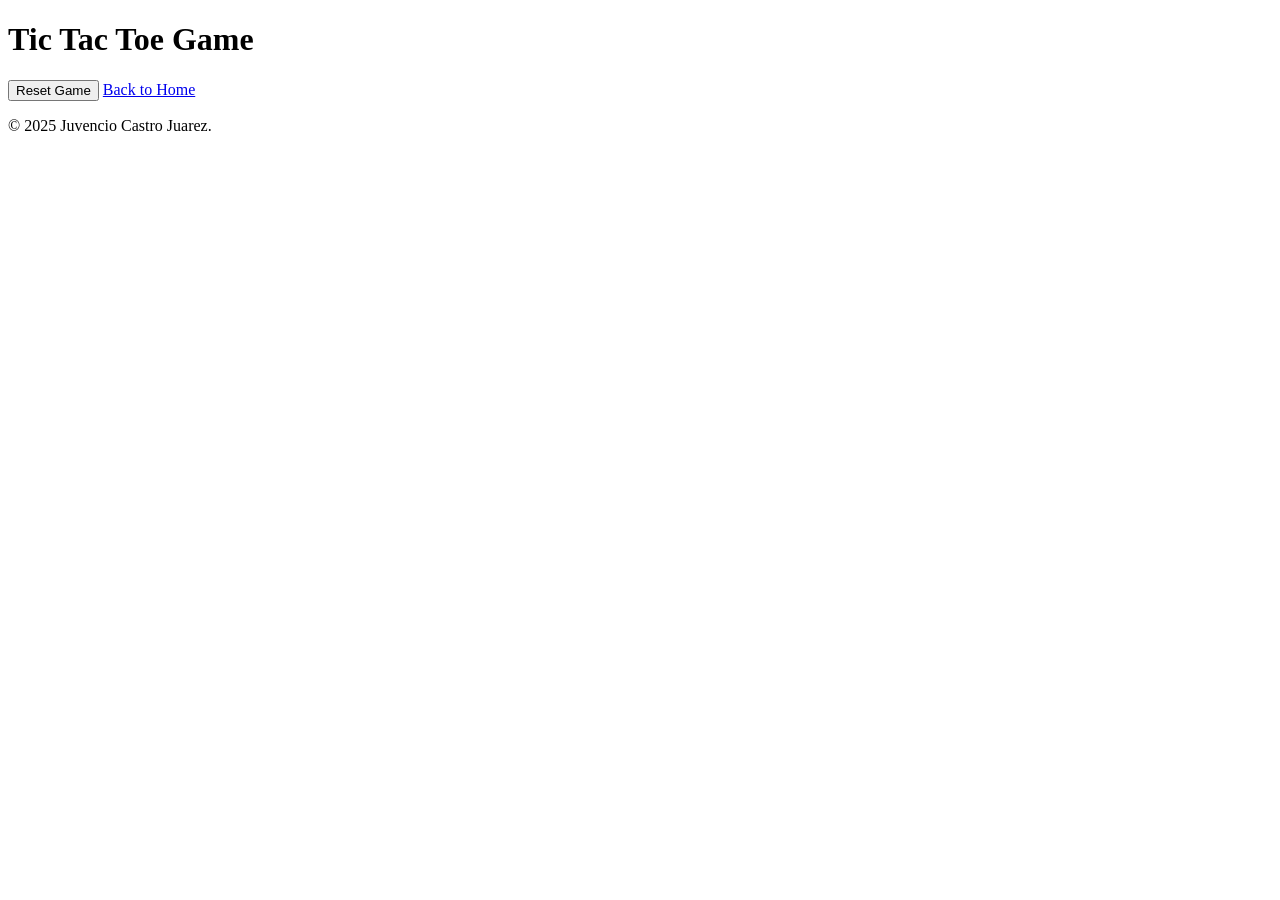
==== game.html @ 308c6cc7 "Added game page that will run the tic tac toe game" ====
<!DOCTYPE html>
<html lang="en">
    <head>
    <meta charset="UTF-8">
    <meta name="viewport" content="width=device-width, initial-scale=1.0">
    <title>Project 1 - CS195 | Tic Tac Toe</title>
    <link rel="stylesheet" href="styles.css">
    </head>
<body class="game page">
    
    <header>
        <h1>Tic Tac Toe Game</h1>
    </header>

    <!-- Main game area -->
    <main>

        <!-- 3x3 Tic Tac Toe board -->
        <div class="board">
            <div class="cell" data-cell></div>
            <div class="cell" data-cell></div>
            <div class="cell" data-cell></div>
            <div class="cell" data-cell></div>
            <div class="cell" data-cell></div>
            <div class="cell" data-cell></div>
            <div class="cell" data-cell></div>
            <div class="cell" data-cell></div>
            <div class="cell" data-cell></div>
        </div>

        <!-- Game control buttons -->
        <button class="restart-button">Reset Game</button>
        <a href="index.html" class="home-button">Back to Home</a>

        <!-- Script for game logic-->
        <script src="script.js"></script>

    </main>

    <footer>
        <p>&copy; 2025 Juvencio Castro Juarez.</p>
    </footer>
    
</body>
</html>
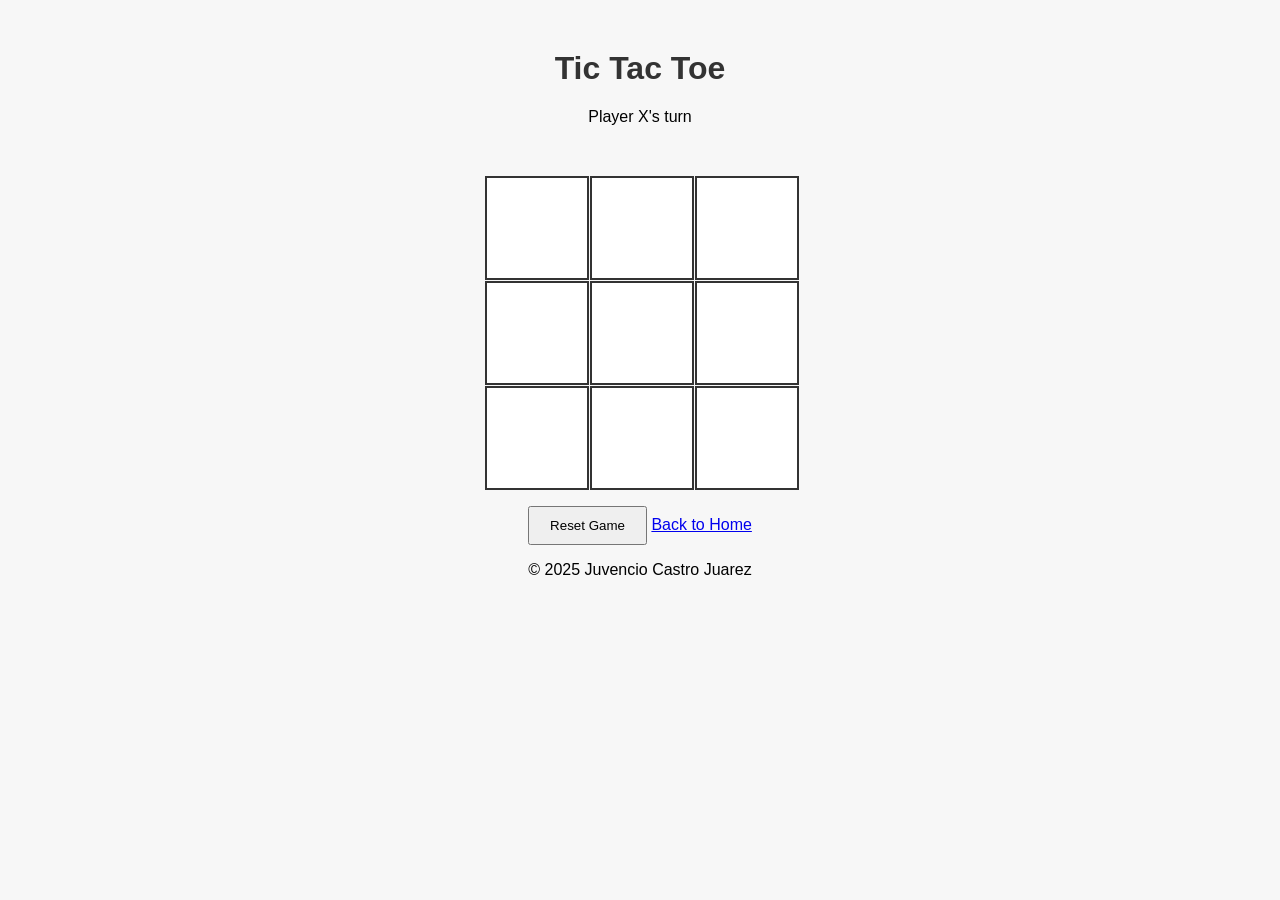
==== commit a808cc39: "finished the logic of the game in javascript" ====
--- a/game.html
+++ b/game.html
@@ -1,45 +1,46 @@
 <!DOCTYPE html>
 <html lang="en">
-    <head>
-    <meta charset="UTF-8">
-    <meta name="viewport" content="width=device-width, initial-scale=1.0">
-    <title>Project 1 - CS195 | Tic Tac Toe</title>
-    <link rel="stylesheet" href="styles.css">
-    </head>
+<head>
+  <meta charset="UTF-8">
+  <meta name="viewport" content="width=device-width, initial-scale=1.0">
+  <title>Project 1 - CS195 | Tic Tac Toe</title>
+  <link rel="stylesheet" href="style.css">
+</head>
 <body class="game page">
-    
-    <header>
-        <h1>Tic Tac Toe Game</h1>
-    </header>
+  
+  <header>
+    <h1>Tic Tac Toe</h1>
+  </header>
 
-    <!-- Main game area -->
-    <main>
+  <main>
+    <!-- Message area -->
+    <div id="message">Player X's turn</div>
 
-        <!-- 3x3 Tic Tac Toe board -->
-        <div class="board">
-            <div class="cell" data-cell></div>
-            <div class="cell" data-cell></div>
-            <div class="cell" data-cell></div>
-            <div class="cell" data-cell></div>
-            <div class="cell" data-cell></div>
-            <div class="cell" data-cell></div>
-            <div class="cell" data-cell></div>
-            <div class="cell" data-cell></div>
-            <div class="cell" data-cell></div>
-        </div>
+    <!-- 3x3 game board -->
+    <div id="board">
+      <div class="cell"></div>
+      <div class="cell"></div>
+      <div class="cell"></div>
+      <div class="cell"></div>
+      <div class="cell"></div>
+      <div class="cell"></div>
+      <div class="cell"></div>
+      <div class="cell"></div>
+      <div class="cell"></div>
+    </div>
 
-        <!-- Game control buttons -->
-        <button class="restart-button">Reset Game</button>
-        <a href="index.html" class="home-button">Back to Home</a>
+    <!-- Game controls -->
+    <div class="controls">
+      <button id="reset">Reset Game</button>
+      <a href="index.html" class="home-button">Back to Home</a>
+    </div>
+  </main>
 
-        <!-- Script for game logic-->
-        <script src="script.js"></script>
+  <footer>
+    <p>&copy; 2025 Juvencio Castro Juarez</p>
+  </footer>
 
-    </main>
-
-    <footer>
-        <p>&copy; 2025 Juvencio Castro Juarez.</p>
-    </footer>
-    
+  <!-- Script for game logic -->
+  <script src="script.js"></script>
 </body>
-</html>+</html>
--- a/style.css
+++ b/style.css
@@ -0,0 +1,67 @@
+body {
+    font-family: Arial, sans-serif;
+    text-align: center;
+    background-color: #f7f7f7;
+    margin: 0;
+    padding: 0;
+}
+
+h1 {
+    color: #333;
+    margin-top: 50px;
+}
+
+/* landing Page */
+.landing.page {
+    display: flex;
+    flex-direction: column;
+    justify-content: center;
+    align-items: center;
+    height: 100vh;
+}
+
+.play-button, home-button {
+    display: inline-block;
+    margin-top: 20px;
+    padding: 10px 20px;
+    background: #333;
+    color: white;
+    border-radius: 8px;
+    text-decoration: none;
+}
+
+.play-button:hover, .home-button:hover {
+    background: #555;
+}
+
+/* game Page */
+#board {
+    display: grid;
+    grid-template-columns: repeat(3, 100px);
+    grid-template-rows: repeat(3, 100px);
+    gap: 5px;
+    justify-content: center;
+    margin-top: 50px;
+}
+
+.cell {
+    width: 100px;
+    height: 100px;
+    background: white;
+    display: flex;
+    justify-content: center;
+    align-items: center;
+    font-size: 48px;
+    cursor: pointer;
+    border: 2px solid #333;
+}
+
+.cell:hover {
+    background: lightgray;
+}
+
+#reset {
+    margin-top: 20px;
+    padding: 10px 20px;
+    cursor: pointer;
+}
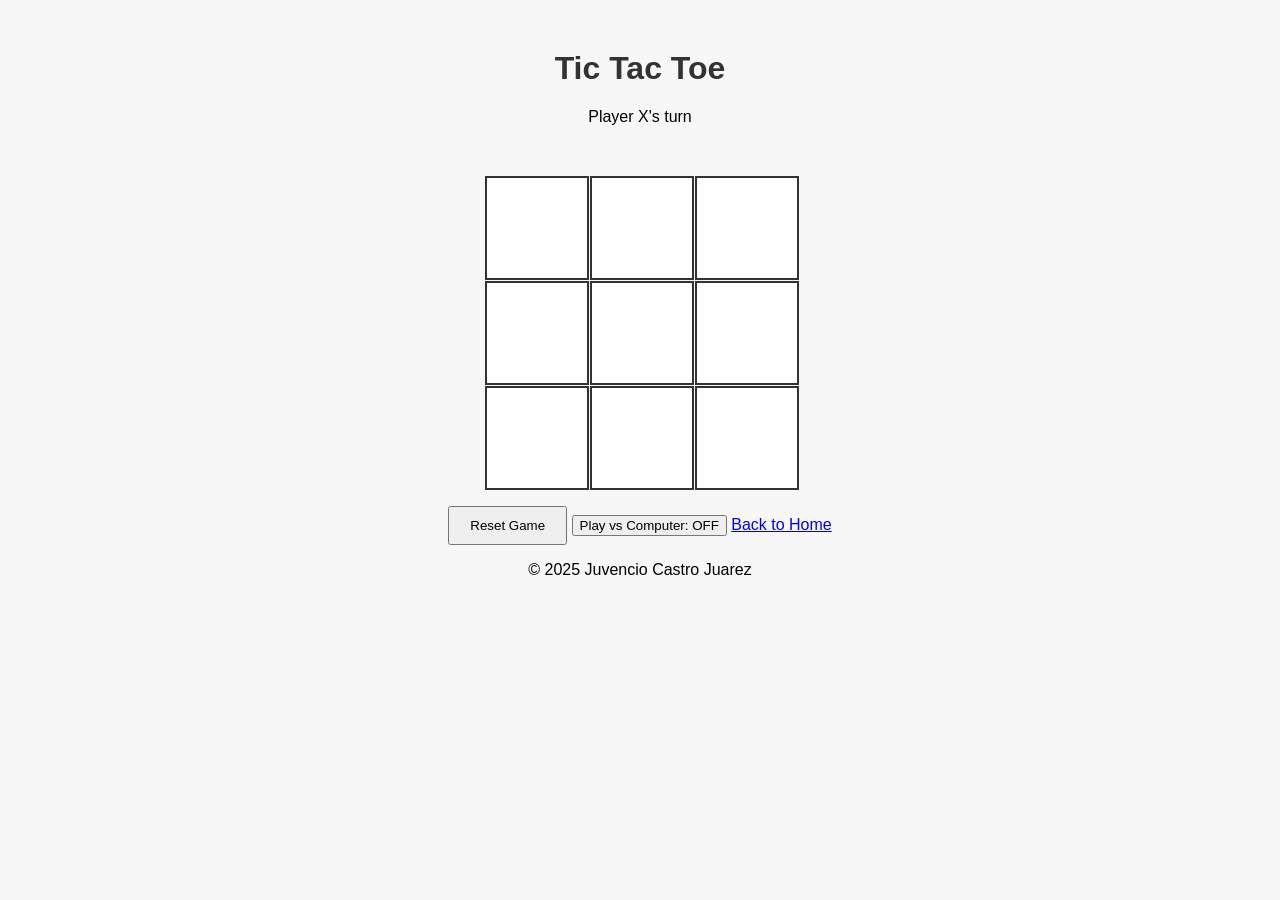
==== commit 9c52020d: "added a option to face a computer that randomly picks its next position, along with debugging to hel" ====
--- a/game.html
+++ b/game.html
@@ -32,6 +32,7 @@
     <!-- Game controls -->
     <div class="controls">
       <button id="reset">Reset Game</button>
+      <button id="mode">Play vs Computer: OFF</button>
       <a href="index.html" class="home-button">Back to Home</a>
     </div>
   </main>
